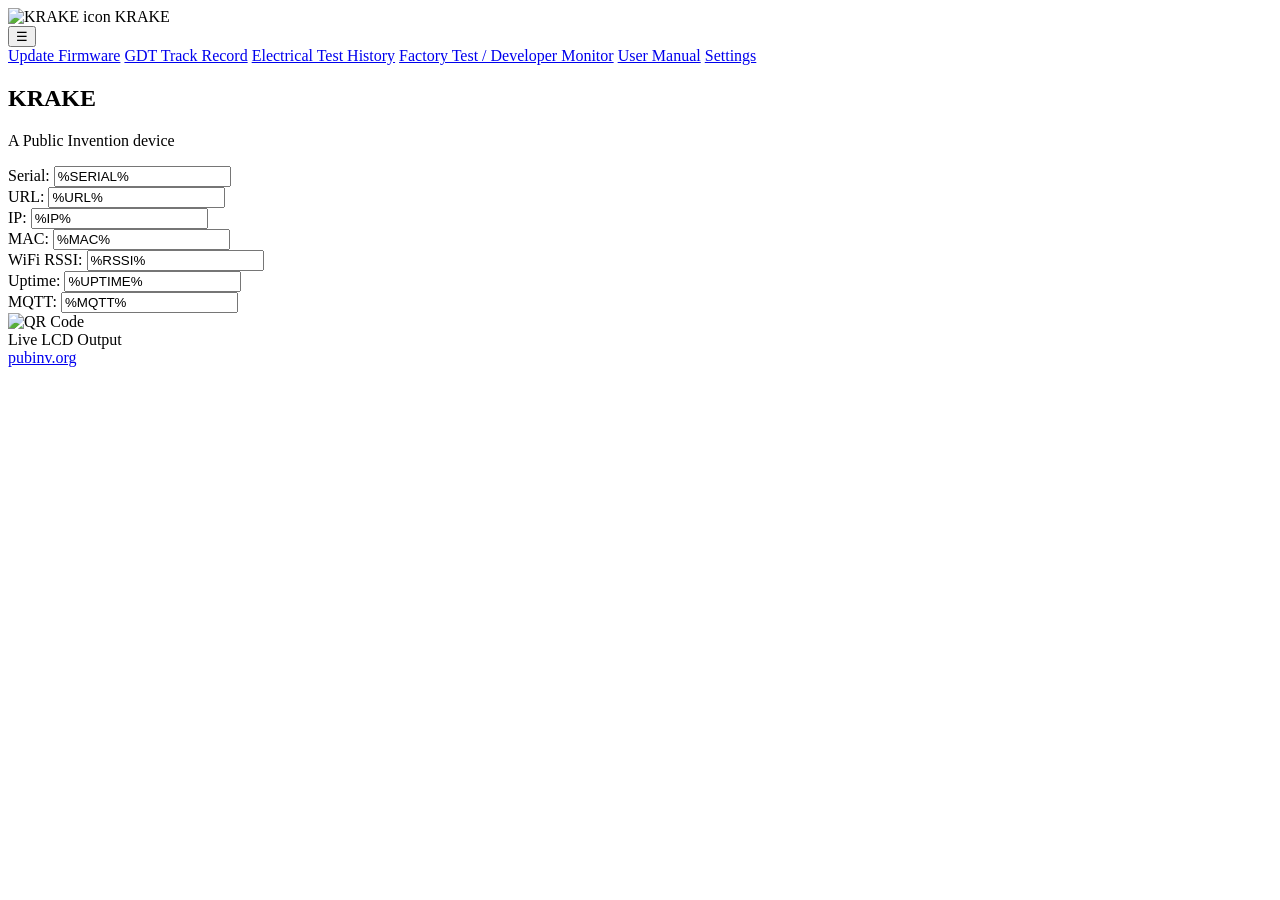
==== Firmware/GPAD_API/data/index.html @ 8d1809d6 "Simplify dashboard nav and make status fields editable" ====
<!DOCTYPE html>
<html lang="en">
<head>
  <meta charset="UTF-8">
  <title>Soft KRAKE</title>
  <meta name="viewport" content="width=device-width, initial-scale=1">
  <link rel="icon" type="image/png" href="/favicon.png">
  <link rel="stylesheet" href="/style.css">
</head>
<body>

  <header class="topbar">
    <div class="brand">
      <img src="/favicon.png" alt="KRAKE icon" class="brand-icon">
      <span>KRAKE</span>
    </div>

    <button class="menu-toggle" onclick="toggleMenu()" aria-label="Open menu">☰</button>
  </header>

  <nav id="sideMenu" class="side-menu">
    <a href="/update">Update Firmware</a>
    <a href="/GDT_TrackHistory.html">GDT Track Record</a>
    <a href="/Electrical_testHistory.html">Electrical Test History</a>
    <a href="/monitor">Factory Test / Developer Monitor</a>
    <a href="/manual">User Manual</a>
    <a href="/settings">Settings</a>
  </nav>

  <main class="container">
    <section class="card">
      <h1>KRAKE </h1>
      <p class="subtitle">A Public Invention device</p>

      <div class="info-row"><label class="label" for="serial">Serial:</label> <input id="serial" class="text-input inline-input" value="%SERIAL%" /></div>
      <div class="info-row"><label class="label" for="deviceUrl">URL:</label> <input id="deviceUrl" class="text-input inline-input" value="%URL%" /></div>
      <div class="info-row"><label class="label" for="ip">IP:</label> <input id="ip" class="text-input inline-input" value="%IP%" /></div>
      <div class="info-row"><label class="label" for="mac">MAC:</label> <input id="mac" class="text-input inline-input" value="%MAC%" /></div>
      <div class="info-row"><label class="label" for="rssi">WiFi RSSI:</label> <input id="rssi" class="text-input inline-input" value="%RSSI%" /></div>
      <div class="info-row"><label class="label" for="uptime">Uptime:</label> <input id="uptime" class="text-input inline-input" value="%UPTIME%" /></div>
      <div class="info-row"><label class="label" for="mqtt">MQTT:</label> <input id="mqtt" class="text-input inline-input" value="%MQTT%" /></div>

      <div class="qr-box">
        <img src="%QR%" alt="QR Code">
      </div>
    </section>

    <section class="card">
      <div class="lcd-title">Live LCD Output</div>
      <div class="lcd-frame">
        <div class="lcd-screen">
          <div id="lcd0" class="lcd-line"></div>
          <div id="lcd1" class="lcd-line"></div>
          <div id="lcd2" class="lcd-line"></div>
          <div id="lcd3" class="lcd-line"></div>
        </div>
      </div>
    </section>
  </main>

  <footer class="footer">
    <a href="https://pubinv.org" target="_blank">pubinv.org</a>
  </footer>

  <script>
    function toggleMenu() {
      document.getElementById("sideMenu").classList.toggle("open");
    }

    function pad20(str) {
      if (!str) return "                    ";
      return (str + "                    ").substring(0, 20);
    }

    function updateLCD(lines) {
      for (let i = 0; i < 4; i++) {
        document.getElementById("lcd" + i).textContent = pad20(lines[i]);
      }
    }

    async function fetchLCD() {
      try {
        const res = await fetch("/lcd");
        if (!res.ok) return;
        const data = await res.json();
        if (data.lines) updateLCD(data.lines);
      } catch (e) {
        console.log("LCD fetch failed");
      }
    }

    async function fetchStatus() {
      try {
        const res = await fetch("/status");
        if (!res.ok) return;
        const data = await res.json();

        document.getElementById("ip").value = data.ip || "-";
        document.getElementById("mac").value = data.mac || "-";
        document.getElementById("rssi").value = data.rssi || "-";
        document.getElementById("uptime").value = data.uptime || "-";
        document.getElementById("mqtt").value = data.mqtt || "-";
        document.getElementById("deviceUrl").value = data.url || "-";
      } catch (e) {
        console.log("Status fetch failed");
      }
    }

    fetchLCD();
    fetchStatus();

    setInterval(fetchLCD, 1000);
    setInterval(fetchStatus, 2000);
  </script>

</body>
</html>
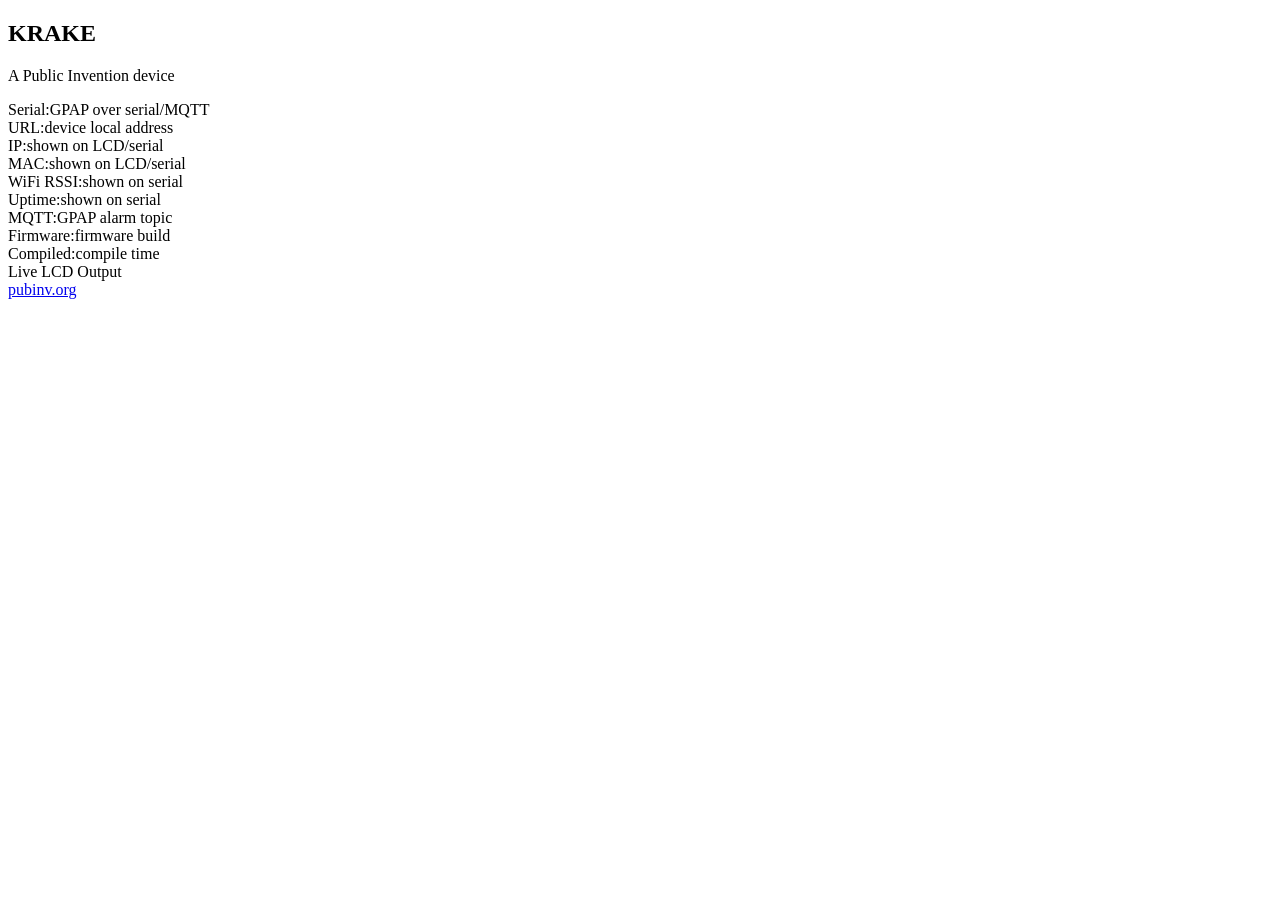
==== commit 3c5e27c1: "Make GPAD firmware GPAP-only" ====
--- a/Firmware/GPAD_API/data/index.html
+++ b/Firmware/GPAD_API/data/index.html
@@ -9,40 +9,27 @@
 </head>
 <body>
 
-  <header class="topbar">
-    <div class="brand">
-      <img src="/favicon.png" alt="KRAKE icon" class="brand-icon">
-      <span>KRAKE</span>
-    </div>
+  <header id="appHeader"></header>
 
-    <button class="menu-toggle" onclick="toggleMenu()" aria-label="Open menu">☰</button>
-  </header>
-
-  <nav id="sideMenu" class="side-menu">
-    <a href="/update">Update Firmware</a>
-    <a href="/GDT_TrackHistory.html">GDT Track Record</a>
-    <a href="/Electrical_testHistory.html">Electrical Test History</a>
-    <a href="/monitor">Factory Test / Developer Monitor</a>
-    <a href="/manual">User Manual</a>
-    <a href="/settings">Settings</a>
-  </nav>
+  <nav id="sideMenu"></nav>
 
   <main class="container">
     <section class="card">
       <h1>KRAKE </h1>
       <p class="subtitle">A Public Invention device</p>
 
-      <div class="info-row"><label class="label" for="serial">Serial:</label> <input id="serial" class="text-input inline-input" value="%SERIAL%" /></div>
-      <div class="info-row"><label class="label" for="deviceUrl">URL:</label> <input id="deviceUrl" class="text-input inline-input" value="%URL%" /></div>
-      <div class="info-row"><label class="label" for="ip">IP:</label> <input id="ip" class="text-input inline-input" value="%IP%" /></div>
-      <div class="info-row"><label class="label" for="mac">MAC:</label> <input id="mac" class="text-input inline-input" value="%MAC%" /></div>
-      <div class="info-row"><label class="label" for="rssi">WiFi RSSI:</label> <input id="rssi" class="text-input inline-input" value="%RSSI%" /></div>
-      <div class="info-row"><label class="label" for="uptime">Uptime:</label> <input id="uptime" class="text-input inline-input" value="%UPTIME%" /></div>
-      <div class="info-row"><label class="label" for="mqtt">MQTT:</label> <input id="mqtt" class="text-input inline-input" value="%MQTT%" /></div>
-
-      <div class="qr-box">
+      <div class="info-row"><span class="label">Serial:</span><span id="serial" class="value">GPAP over serial/MQTT</span></div>
+      <div class="info-row"><span class="label">URL:</span><span id="deviceUrl" class="value">device local address</span></div>
+      <div class="info-row"><span class="label">IP:</span><span id="ip" class="value">shown on LCD/serial</span></div>
+      <div class="info-row"><span class="label">MAC:</span><span id="mac" class="value">shown on LCD/serial</span></div>
+      <div class="info-row"><span class="label">WiFi RSSI:</span><span id="rssi" class="value">shown on serial</span></div>
+      <div class="info-row"><span class="label">Uptime:</span><span id="uptime" class="value">shown on serial</span></div>
+      <div class="info-row"><span class="label">MQTT:</span><span id="mqtt" class="value">GPAP alarm topic</span></div>
+      <div class="info-row"><span class="label">Firmware:</span><span id="firmware" class="value">firmware build</span></div>
+      <div class="info-row"><span class="label">Compiled:</span><span id="compiled" class="value">compile time</span></div>
+        <!-- <div class="qr-box">
         <img src="%QR%" alt="QR Code">
-      </div>
+      </div> -->
     </section>
 
     <section class="card">
@@ -62,55 +49,11 @@
     <a href="https://pubinv.org" target="_blank">pubinv.org</a>
   </footer>
 
+  <script src="/js/common.js"></script>
   <script>
-    function toggleMenu() {
-      document.getElementById("sideMenu").classList.toggle("open");
-    }
-
-    function pad20(str) {
-      if (!str) return "                    ";
-      return (str + "                    ").substring(0, 20);
-    }
-
-    function updateLCD(lines) {
-      for (let i = 0; i < 4; i++) {
-        document.getElementById("lcd" + i).textContent = pad20(lines[i]);
-      }
-    }
-
-    async function fetchLCD() {
-      try {
-        const res = await fetch("/lcd");
-        if (!res.ok) return;
-        const data = await res.json();
-        if (data.lines) updateLCD(data.lines);
-      } catch (e) {
-        console.log("LCD fetch failed");
-      }
-    }
-
-    async function fetchStatus() {
-      try {
-        const res = await fetch("/status");
-        if (!res.ok) return;
-        const data = await res.json();
-
-        document.getElementById("ip").value = data.ip || "-";
-        document.getElementById("mac").value = data.mac || "-";
-        document.getElementById("rssi").value = data.rssi || "-";
-        document.getElementById("uptime").value = data.uptime || "-";
-        document.getElementById("mqtt").value = data.mqtt || "-";
-        document.getElementById("deviceUrl").value = data.url || "-";
-      } catch (e) {
-        console.log("Status fetch failed");
-      }
-    }
-
-    fetchLCD();
-    fetchStatus();
-
-    setInterval(fetchLCD, 1000);
-    setInterval(fetchStatus, 2000);
+    KrakeUI.mountLayout('Public Invention');
+    // GPAP-only firmware: live protocol state is reported over serial/MQTT,
+    // not browser polling.
   </script>
 
 </body>
